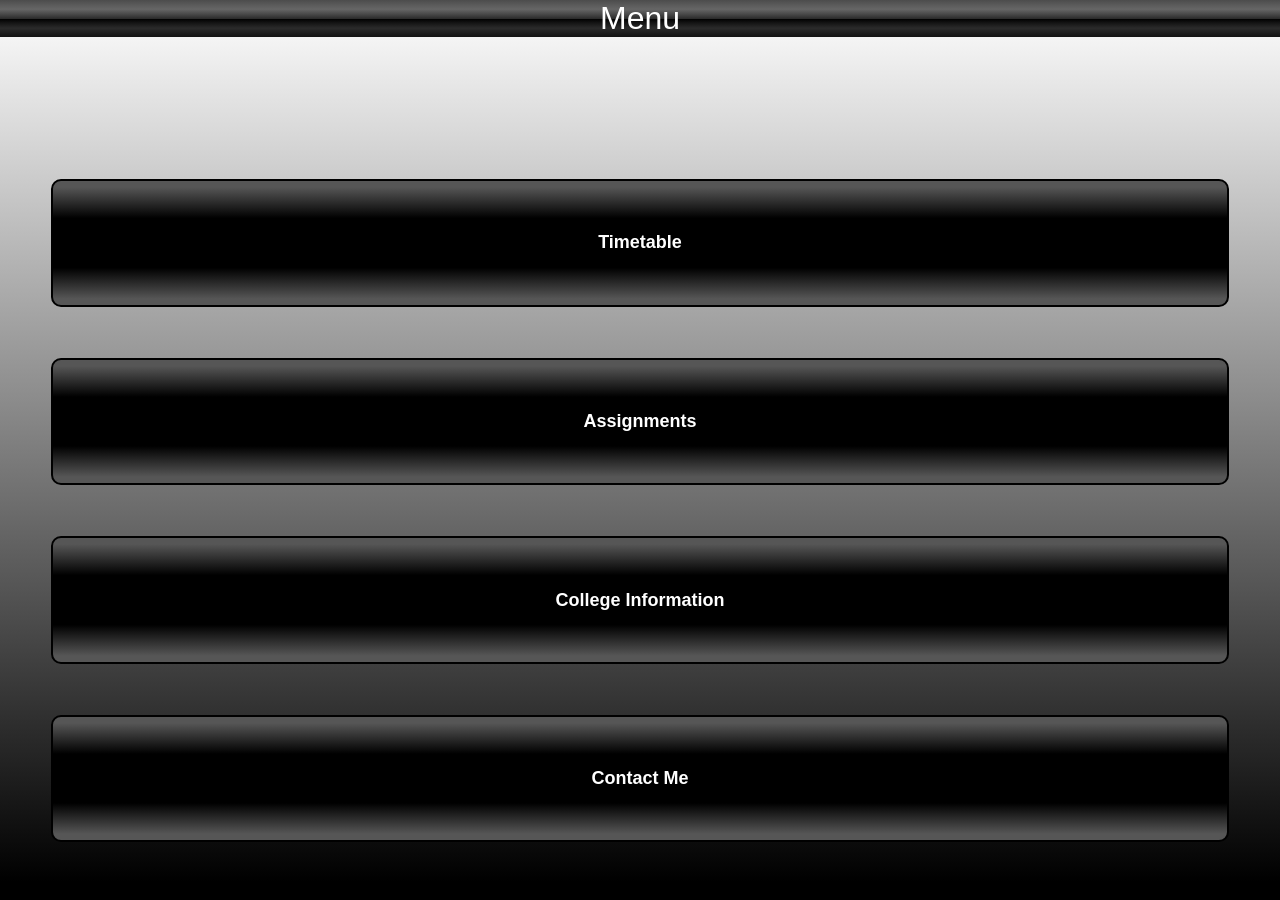
==== client/default/index.html @ 722866a1 "Structur Change" ====
<!-- Create links to external files needed -->
<link href="css/style.css" rel="stylesheet" />
<script src="resources/jquery.js" type="text/javascript"></script>
<script src="resources/iscroll.js" type="text/javascript"></script>
<script src="js/init.js" type="text/javascript"></script>
<!-- Displays "Menu" as deafult but changes depending on what the user presses -->
<div class="header" id="headerTxt">
Menu
</div>
<body>
<div class="container">
<!-- Application Navigation -->
<div id="navScroller">
<div class="navMenu">
<!-- *** Timetable button and submenu *** -->
  <div class="navBtn" id="timetable">
    <h4>Timetable</h4>
  </div>

<div class="subMenu" id="timetableSub">
    <div class="subBtn" onclick="getTimes('W1')">
      <h4>W1</h4>
    </div>
  
    <div class="subBtn" onclick="getTimes('W2')">
      <h4>W2</h4>
    </div>
  
    <div class="subBtn" onclick="allTimes()">
      <h4>View All</h4>
    </div>
  
    <div class="subBtn">
      <h4>Add timetable to Google</h4>
    </div>
  </div><!-- Close subMenu -->
  
  <!-- *** Assignment button and submenu *** -->
  <div class="navBtn" id="assignment">
    <h4>Assignments</h4>
  </div>
  
  <div class="subMenu" id="assignmentSub">
    <div class="subBtn">
      <h4>View Assignments</h4>
    </div>
  
    <div class="subBtn">
      <h4>Add Assignments</h4>
    </div>
  
    <div class="subBtn">
      <h4>Update Assignments</h4>
    </div>
  </div><!-- Close subMenu -->
  
  <!-- *** College Menu and Submenu *** -->
  <div class="navBtn" id="collegeInfo">
    <h4>College Information</h4>
  </div>
  
  <div class="subMenu" id="collegeInfoSub">
    <div class="subBtn" onclick="showFeed('Library')">
      <h4>Library Feeds</h4>
    </div>
  
    <div class="subBtn" onclick="showFeed('College')">
      <h4>Campus Feeds</h4>
    </div>

  </div><!-- Close subMenu -->
    <!--*** Display form to send email***-->
  <div class="navBtn" id="contactInfo" onclick="contactPage()">
    <h4>Contact Me</h4>
  </div>
</div><!-- Close navMenu -->
</div>
<!-- *** Holds all information that the user wants the see displayed ***-->
<div id="scrollWrapper">
  <div class="content" id="contentText">
  </div>
</div>
</div> <!-- Close Container -->
</body>
---- client/default/css/style.css ----
/*CSS for App*/

* {
  margin:0;
  padding:0;
  font-family:arial, sans-serif;
}

.subMenu{
  display:none;
}

h4{
  font-size:18px;
  color: #FFFFFF;
}

.navBtn{
  border-width:2px;
  border-style:solid;
  text-align: center;
  margin:4%;
  padding-top:4%;
  padding-bottom:4%;
  border-radius:10px;
  background: -webkit-gradient(linear, left top, left bottom, color-stop(5%,#565656), color-stop(30%,#000000), color-stop(70%,#000000), color-stop(95%,#565656));
}
 
.subBtn{
  margin:4%;
  border-style:solid;
  border-color: #1F5B9E;
  padding-top:2%;
  padding-bottom:2%;
  padding-left:4%;
  margin-left: 10%;
  border-radius:10px;
  background: -webkit-gradient(linear, left top, left bottom, color-stop(0%,rgba(30,87,153,0.8)), color-stop(19%,rgba(30,87,153,1)), color-stop(20%,rgba(30,87,153,1)), color-stop(50%,rgba(41,137,216,1)), color-stop(80%,rgba(30,87,153,1)), color-stop(81%,rgba(30,87,153,1)), color-stop(100%,rgba(30,87,153,0.8)));
}

.content{
 padding-top:15%;
 padding-bottom:4%;
 margin-left: 4%;
 margin-right: 4%;
 background:transparent;
}

.container {
  position:absolute;
  background: -webkit-gradient(linear, left bottom, left top, color-stop(100%,rgba(255,255,255,1)), color-stop(2%,rgba(0,0,0,1)));
  width:100%;
  height:100%;
  overflow:hidden;
}

.navMenu{
  position:absolute;
  margin-top:10%;
  width:100%;
}

.header {
  z-index:1;
  position:fixed;
  top:0;
  width:100%;
  text-align:center;
  font-size: 32px;
  color:#FFFFFF;
  background: -webkit-gradient(linear, left top, left bottom, color-stop(0%,rgba(76,76,76,1)), color-stop(12%,rgba(89,89,89,1)), color-stop(25%,rgba(102,102,102,1)), color-stop(39%,rgba(71,71,71,1)), color-stop(50%,rgba(44,44,44,1)), color-stop(51%,rgba(0,0,0,1)), color-stop(60%,rgba(17,17,17,1)), color-stop(76%,rgba(43,43,43,1)), color-stop(91%,rgba(28,28,28,1)), color-stop(100%,rgba(19,19,19,1)));
}

table{
  width:100%;
}

p{
  margin-top:4%;
  border-radius:5px;
  background-color: #FFFFFF;
}

.textBox{
  min-height:200px;
  margin-top:4%;
  width:98%;
}

.plainP{
  border-radius:0;
  padding:2%;
}
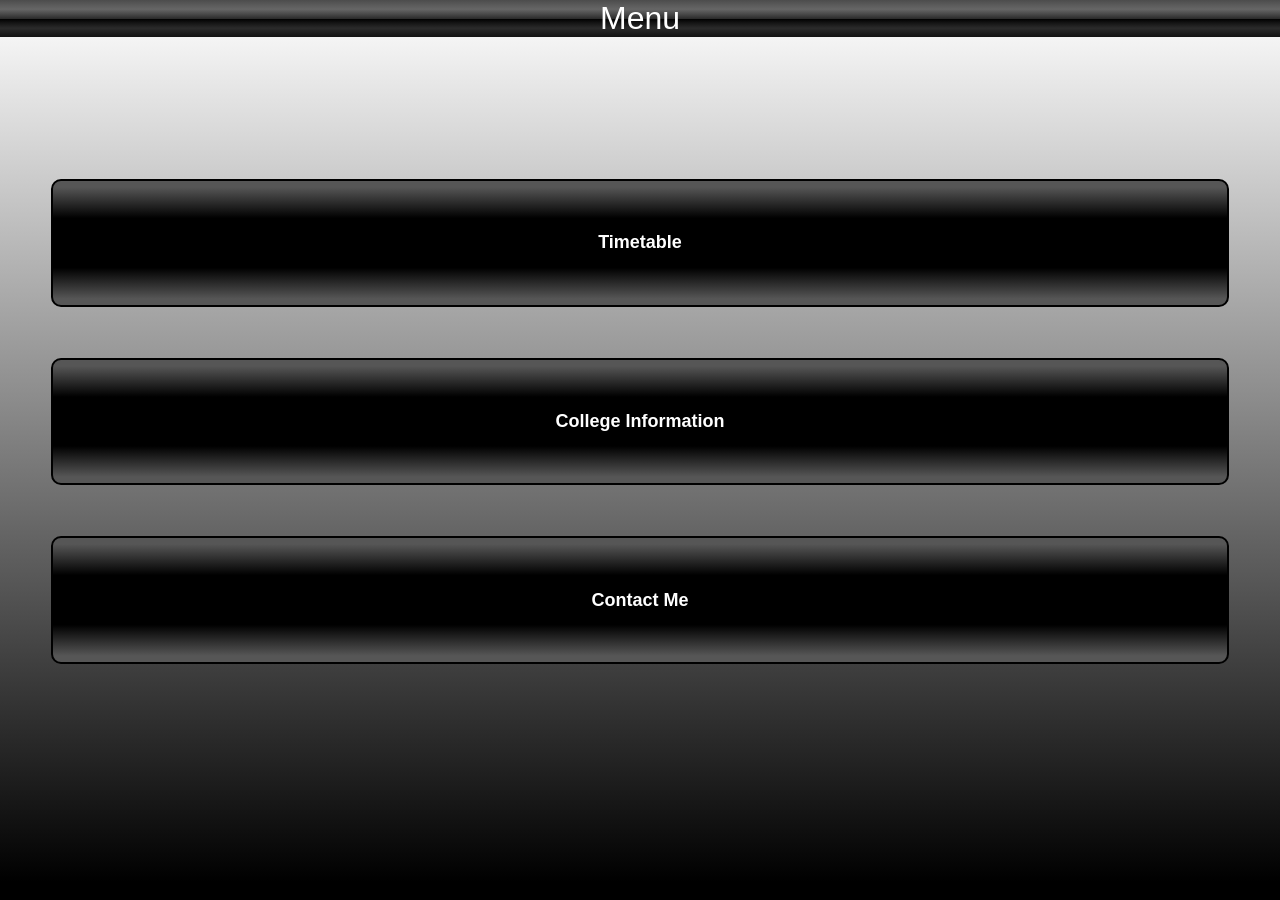
==== commit c744ec1e: "update file /client/default/index.html" ====
--- a/client/default/index.html
+++ b/client/default/index.html
@@ -29,29 +29,6 @@
     <div class="subBtn" onclick="allTimes()">
       <h4>View All</h4>
     </div>
-  
-    <div class="subBtn">
-      <h4>Add timetable to Google</h4>
-    </div>
-  </div><!-- Close subMenu -->
-  
-  <!-- *** Assignment button and submenu *** -->
-  <div class="navBtn" id="assignment">
-    <h4>Assignments</h4>
-  </div>
-  
-  <div class="subMenu" id="assignmentSub">
-    <div class="subBtn">
-      <h4>View Assignments</h4>
-    </div>
-  
-    <div class="subBtn">
-      <h4>Add Assignments</h4>
-    </div>
-  
-    <div class="subBtn">
-      <h4>Update Assignments</h4>
-    </div>
   </div><!-- Close subMenu -->
   
   <!-- *** College Menu and Submenu *** -->
